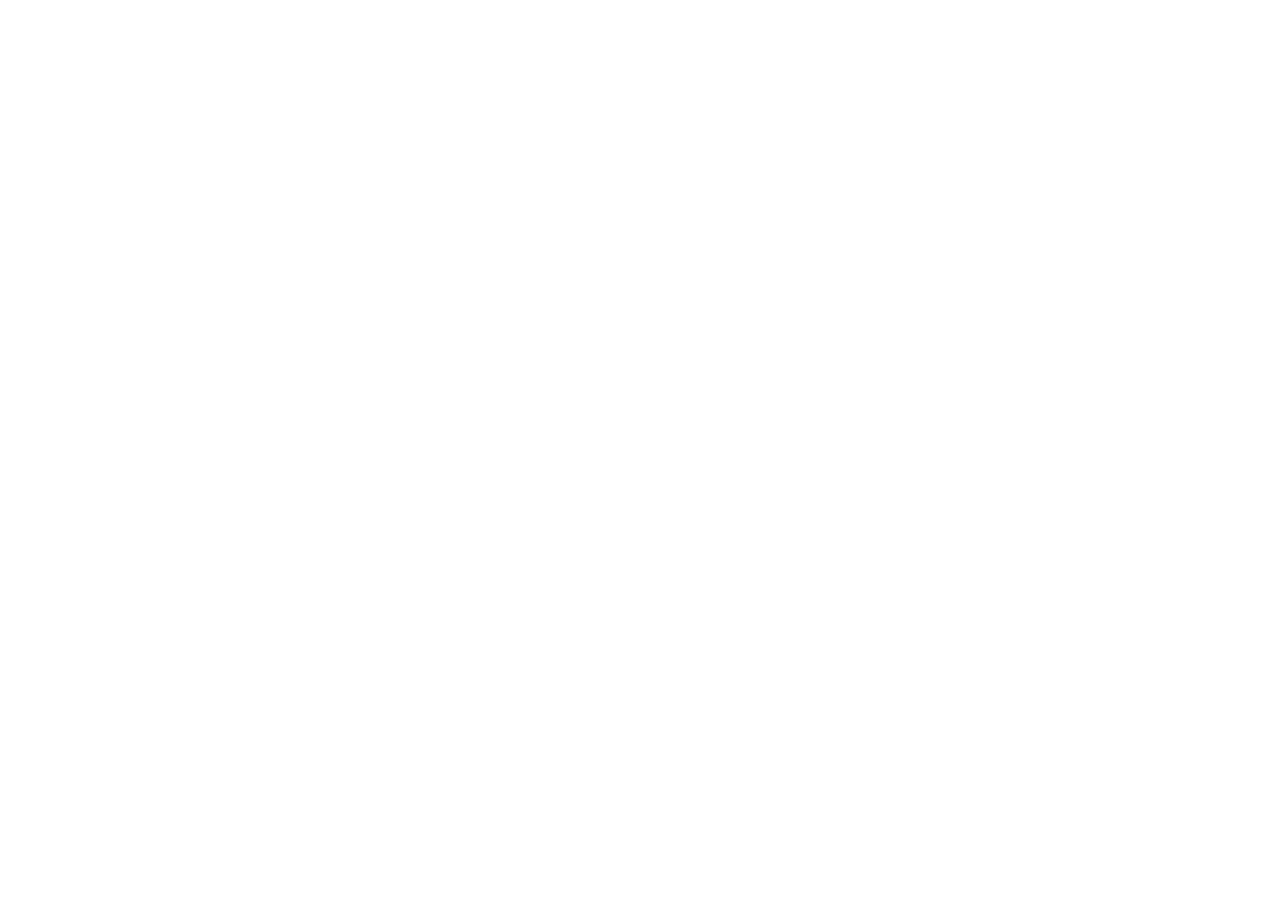
==== index.html @ 0daf6898 "s" ====
<!DOCTYPE html>
<html lang="en">
<head>
    <meta charset="UTF-8">
    <meta http-equiv="X-UA-Compatible" content="IE=edge">
    <meta name="viewport" content="width=device-width, initial-scale=1.0">
    <title>Document</title>
</head>
<body>
    
</body>
</html>
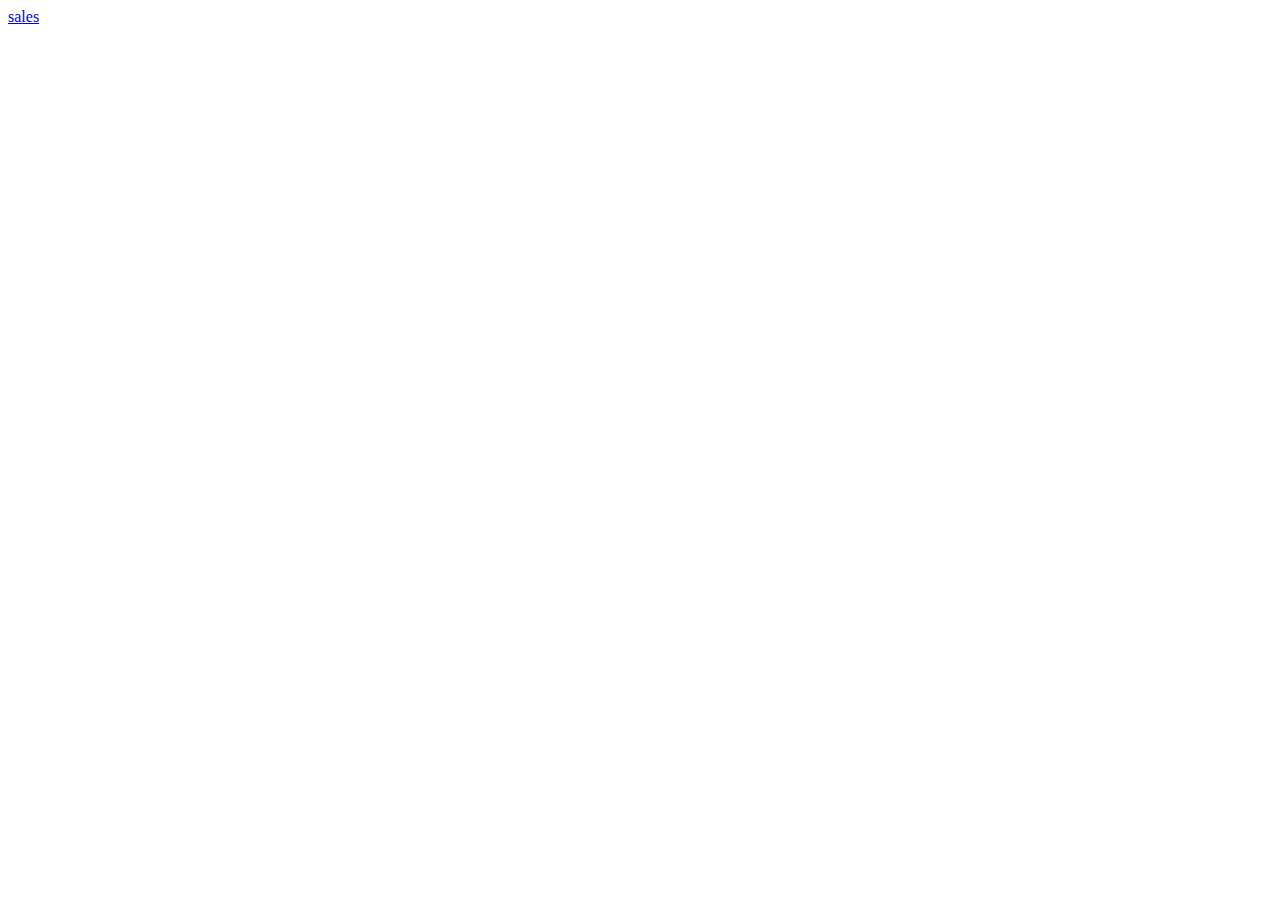
==== commit e14cf4d6: "final" ====
--- a/index.html
+++ b/index.html
@@ -7,6 +7,6 @@
     <title>Document</title>
 </head>
 <body>
-    
+    <a href="slaes.html">sales</a>
 </body>
 </html>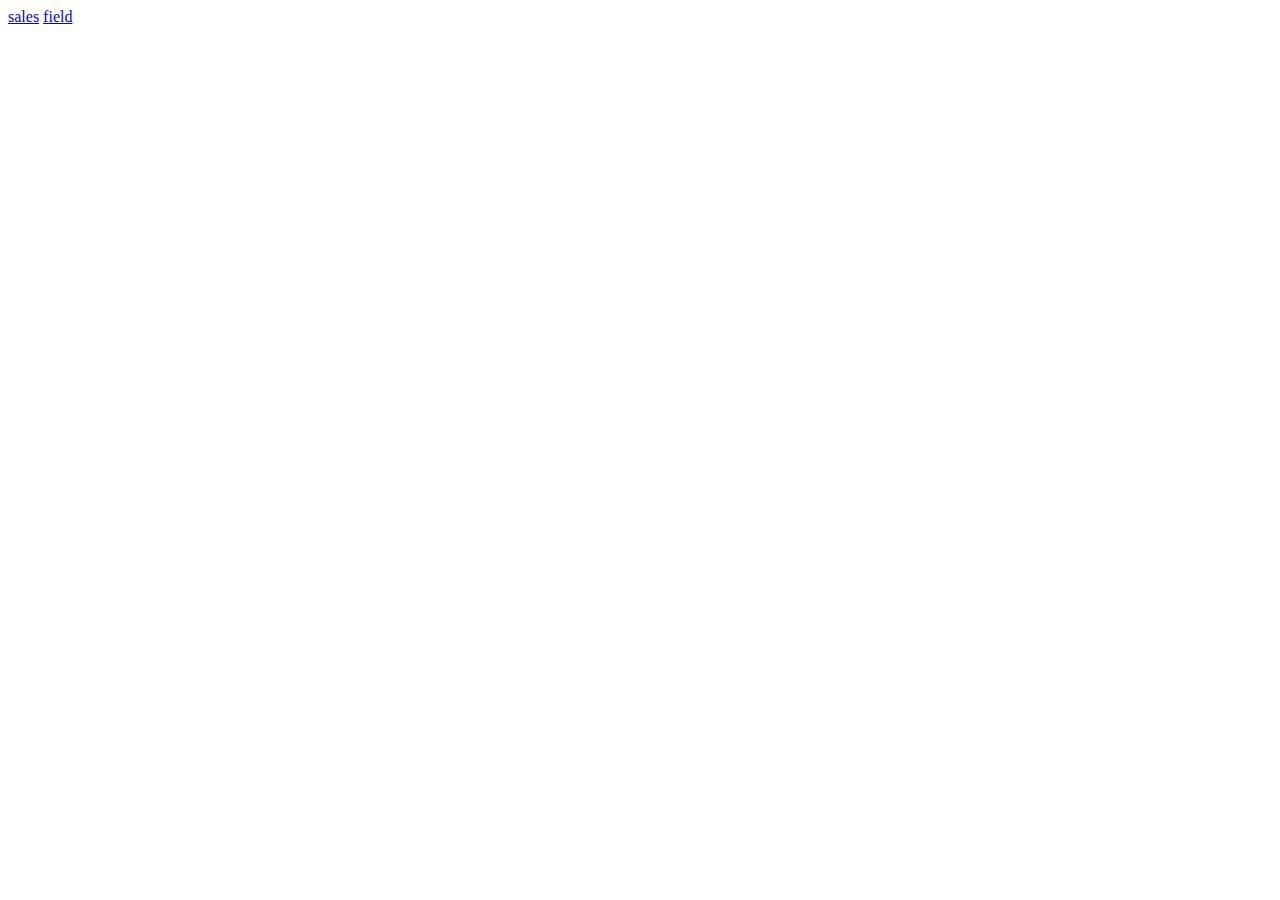
==== commit 07163612: "updates lab 09" ====
--- a/index.html
+++ b/index.html
@@ -8,5 +8,7 @@
 </head>
 <body>
     <a href="slaes.html">sales</a>
+    <a href="fieldset.html">field</a>
+
 </body>
 </html>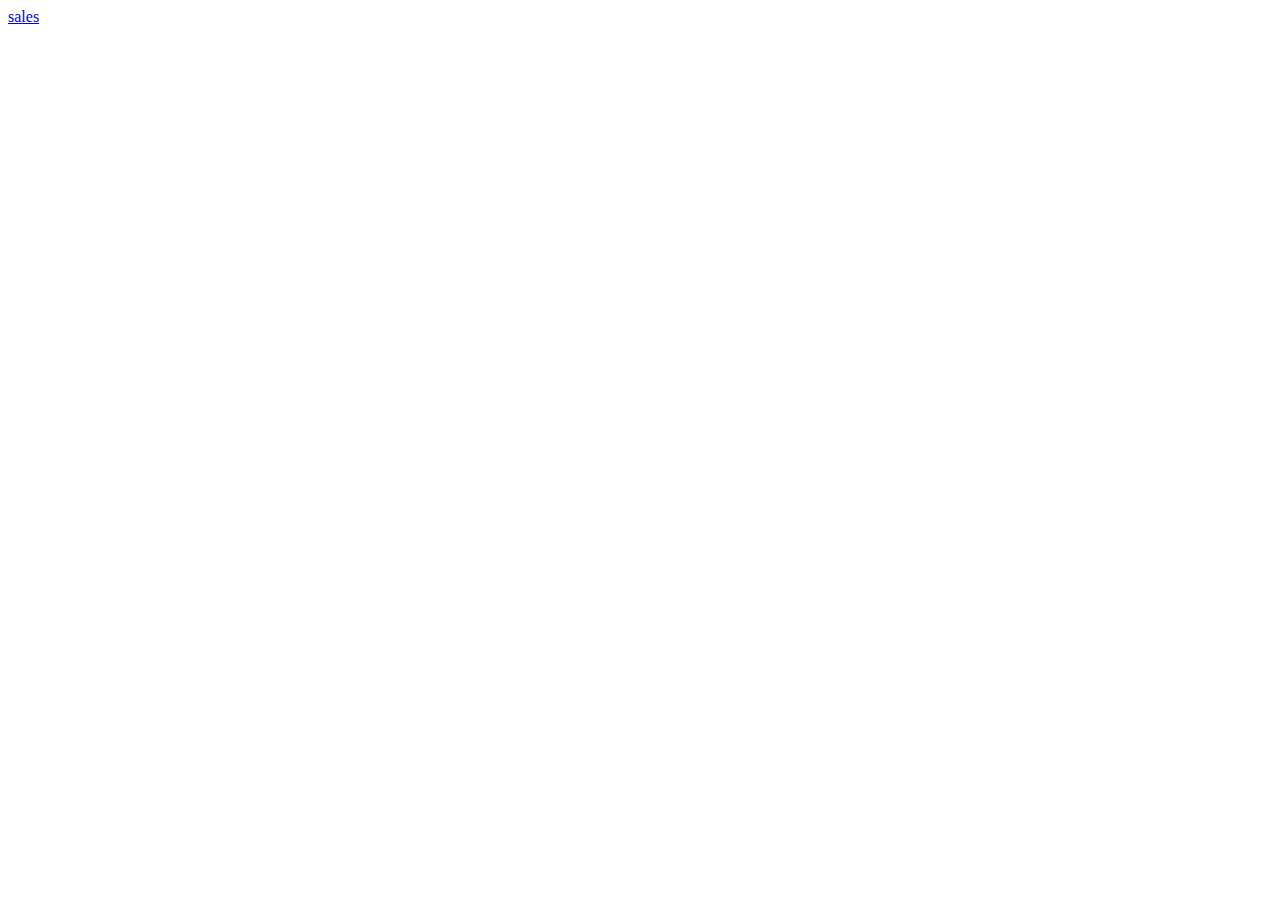
==== commit 9ffcd055: "a" ====
--- a/index.html
+++ b/index.html
@@ -1,14 +1,13 @@
-<!DOCTYPE html>
-<html lang="en">
-<head>
-    <meta charset="UTF-8">
-    <meta http-equiv="X-UA-Compatible" content="IE=edge">
-    <meta name="viewport" content="width=device-width, initial-scale=1.0">
-    <title>Document</title>
-</head>
-<body>
-    <a href="slaes.html">sales</a>
-    <a href="fieldset.html">field</a>
-
-</body>
+<!DOCTYPE html>
+<html lang="en">
+<head>
+    <meta charset="UTF-8">
+    <meta http-equiv="X-UA-Compatible" content="IE=edge">
+    <meta name="viewport" content="width=device-width, initial-scale=1.0">
+    <title>Document</title>
+</head>
+<body>
+    <a href="slaes.html">sales</a>
+
+</body>
 </html>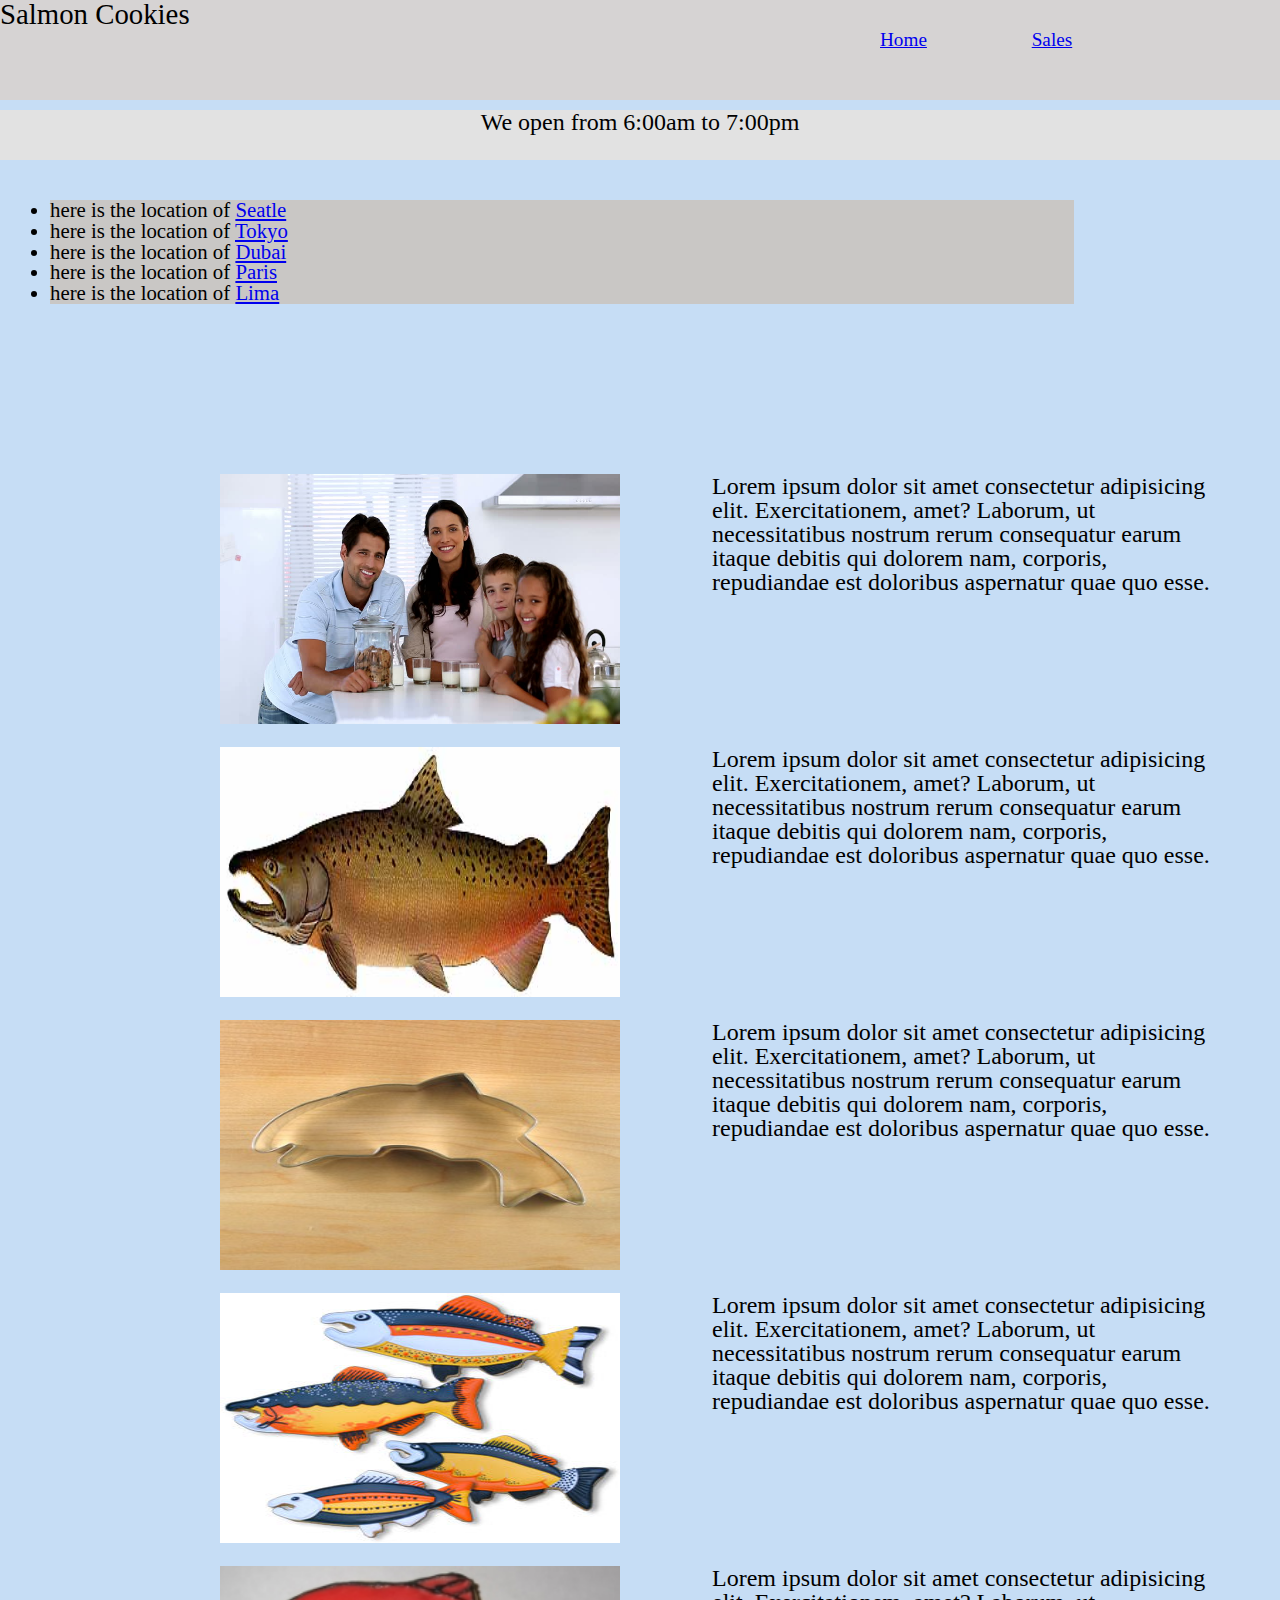
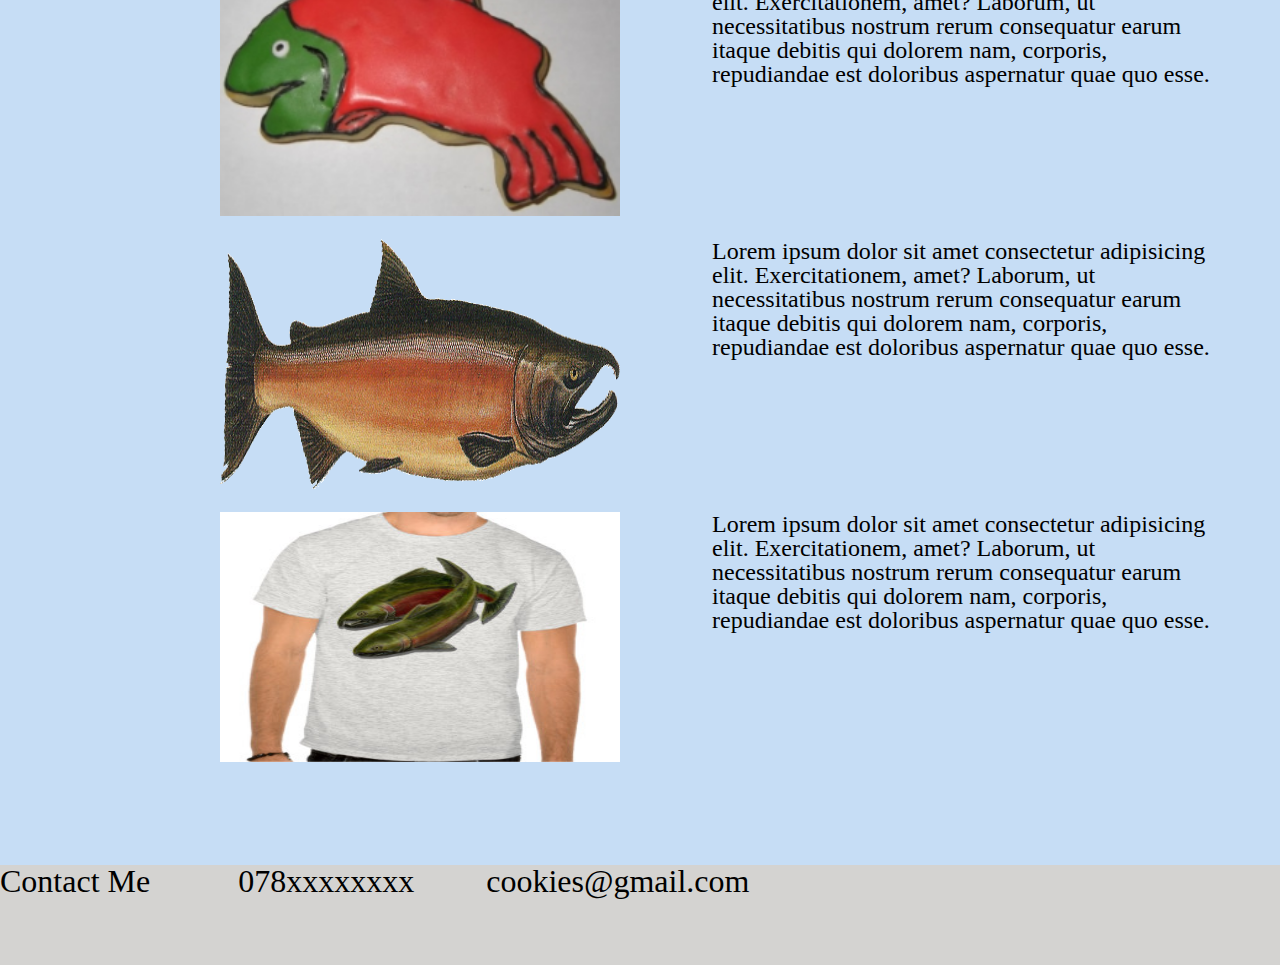
==== commit 65e8c31e: "a" ====
--- a/index.html
+++ b/index.html
@@ -5,9 +5,81 @@
     <meta http-equiv="X-UA-Compatible" content="IE=edge">
     <meta name="viewport" content="width=device-width, initial-scale=1.0">
     <title>Document</title>
+    <link rel="stylesheet" href="CSS/reset.css">
+    <link rel="stylesheet" href="CSS/style.css">
+    
 </head>
 <body>
-    <a href="slaes.html">sales</a>
+  <header>
+      <h1>Salmon Cookies</h1>
+      <nav>
+          <ul>
+              <li><a href="index.html">Home</a></li>
+              <li><a href="slaes.html">Sales</a></li>
+          </ul>
 
+      </nav>
+  </header> 
+  <main>
+    <div class="hoursopen">
+   <p>We open from 6:00am to 7:00pm </p>
+    </div>
+      <div class="locations">
+          <ul></ul>
+         <li><p>here is the location of <a href="https://goo.gl/maps/xNhARQyhTqKVS96z8">Seatle</a></p></li> 
+         <li><p>here is the location of <a href="https://goo.gl/maps/tRCTUH4JzD1fscUZA">Tokyo</a></p></li> 
+         <li><p>here is the location of <a href="https://goo.gl/maps/e6jeojsW6g5WcEsA7">Dubai</a></p></li> 
+         <li><p>here is the location of <a href="https://goo.gl/maps/cycnb3c3t9y3eauC9">Paris</a></p></li> 
+         <li><p>here is the location of <a href="https://goo.gl/maps/Ec6pB7eCx4P5BWmWA">Lima</a></p></li> 
+          </ul>
+      </div>
+     <div class="pictures">
+      <div>
+          <p>Lorem ipsum dolor sit amet consectetur adipisicing elit. Exercitationem, amet? Laborum, ut necessitatibus nostrum rerum consequatur earum itaque debitis qui dolorem nam, corporis, repudiandae est doloribus aspernatur quae quo esse.</p>
+          <img src="images/family.jpg" width="400" height="250">
+
+
+        </div>
+      <div>
+          
+        <p>Lorem ipsum dolor sit amet consectetur adipisicing elit. Exercitationem, amet? Laborum, ut necessitatibus nostrum rerum consequatur earum itaque debitis qui dolorem nam, corporis, repudiandae est doloribus aspernatur quae quo esse.</p>
+        <img src="images/chinook.jpg" width="400" height="250">
+
+    </div>
+      <div>
+          <p>Lorem ipsum dolor sit amet consectetur adipisicing elit. Exercitationem, amet? Laborum, ut necessitatibus nostrum rerum consequatur earum itaque debitis qui dolorem nam, corporis, repudiandae est doloribus aspernatur quae quo esse.</p>
+          <img src="images/cutter.jpeg" width="400" height="250">
+
+        </div>
+      <div>
+          <p>Lorem ipsum dolor sit amet consectetur adipisicing elit. Exercitationem, amet? Laborum, ut necessitatibus nostrum rerum consequatur earum itaque debitis qui dolorem nam, corporis, repudiandae est doloribus aspernatur quae quo esse.</p>
+          <img src="images/fish.jpg" width="400" height="250">
+
+        </div>
+      <div>
+          
+        <p>Lorem ipsum dolor sit amet consectetur adipisicing elit. Exercitationem, amet? Laborum, ut necessitatibus nostrum rerum consequatur earum itaque debitis qui dolorem nam, corporis, repudiandae est doloribus aspernatur quae quo esse.</p>
+        
+        <img src="images/frosted-cookie.jpg" width="400" height="250">
+    </div>
+      <div>
+          <p>Lorem ipsum dolor sit amet consectetur adipisicing elit. Exercitationem, amet? Laborum, ut necessitatibus nostrum rerum consequatur earum itaque debitis qui dolorem nam, corporis, repudiandae est doloribus aspernatur quae quo esse.</p>
+          <img src="images/salmon.png" width="400" height="250">
+
+        </div>
+      <div>
+          <p>Lorem ipsum dolor sit amet consectetur adipisicing elit. Exercitationem, amet? Laborum, ut necessitatibus nostrum rerum consequatur earum itaque debitis qui dolorem nam, corporis, repudiandae est doloribus aspernatur quae quo esse.</p>
+          <img src="images/shirt.jpg" width="400" height="250">
+
+        </div>
+
+     </div>
+
+  </main>
+  <footer>
+      <div class="contactinfo">
+         <p>Contact Me &nbsp &nbsp &nbsp &nbsp &nbsp  078xxxxxxxx  &nbsp &nbsp &nbsp &nbsp cookies@gmail.com</p> 
+      </div>
+  </footer>      
 </body>
 </html>--- a/CSS/style.css
+++ b/CSS/style.css
@@ -0,0 +1,78 @@
+body{
+    background-color: rgb(198, 221, 245);
+}
+header{
+    position: relative;
+    background-color: rgb(214, 211, 211);
+}
+main{
+    position: relative;
+    height: 100%;
+}
+
+h1{
+    position: relative;
+    display: block;
+    width: 400px;
+    height: 100px;
+    font-size: 1.8em;
+}
+nav{
+    width: 500px;
+    height: 100px;
+    position: absolute;
+    right: 0;
+    bottom: 0px;
+    font-size: 1.2em;
+}
+nav ul li{
+display: inline-block;
+padding: 30px 0px 0px 100px ;
+}
+.hoursopen{
+    text-align: center;
+    height: 50px;
+    position: relative;
+    top: 10px;
+    font-size: 1.5em;
+    background-color: rgb(226, 226, 226);
+}
+
+.locations{
+    position: relative;
+    top: 50px;
+    width: 100%;
+    font-size: 1.3em;
+    left: 50px;
+    width: 80%;
+    background-color: rgb(201, 199, 197);
+}
+.pictures{
+    position: relative;
+    top: 200px;
+    left: 200px;
+}
+.pictures img{
+    position: relative;
+    left: 20px;
+}
+.pictures div p{
+    width: 40%;
+    position: absolute;
+    left: 40%;
+    font-size: 1.5em;
+    
+}
+.pictures div {
+    margin-top: 20px;
+    width: 40%;
+}
+footer{
+    background-color: rgb(212, 211, 209);
+    position: relative;
+    top: 300px;
+    height: 100px;
+}
+.contactinfo p {
+    font-size: 2em;
+}